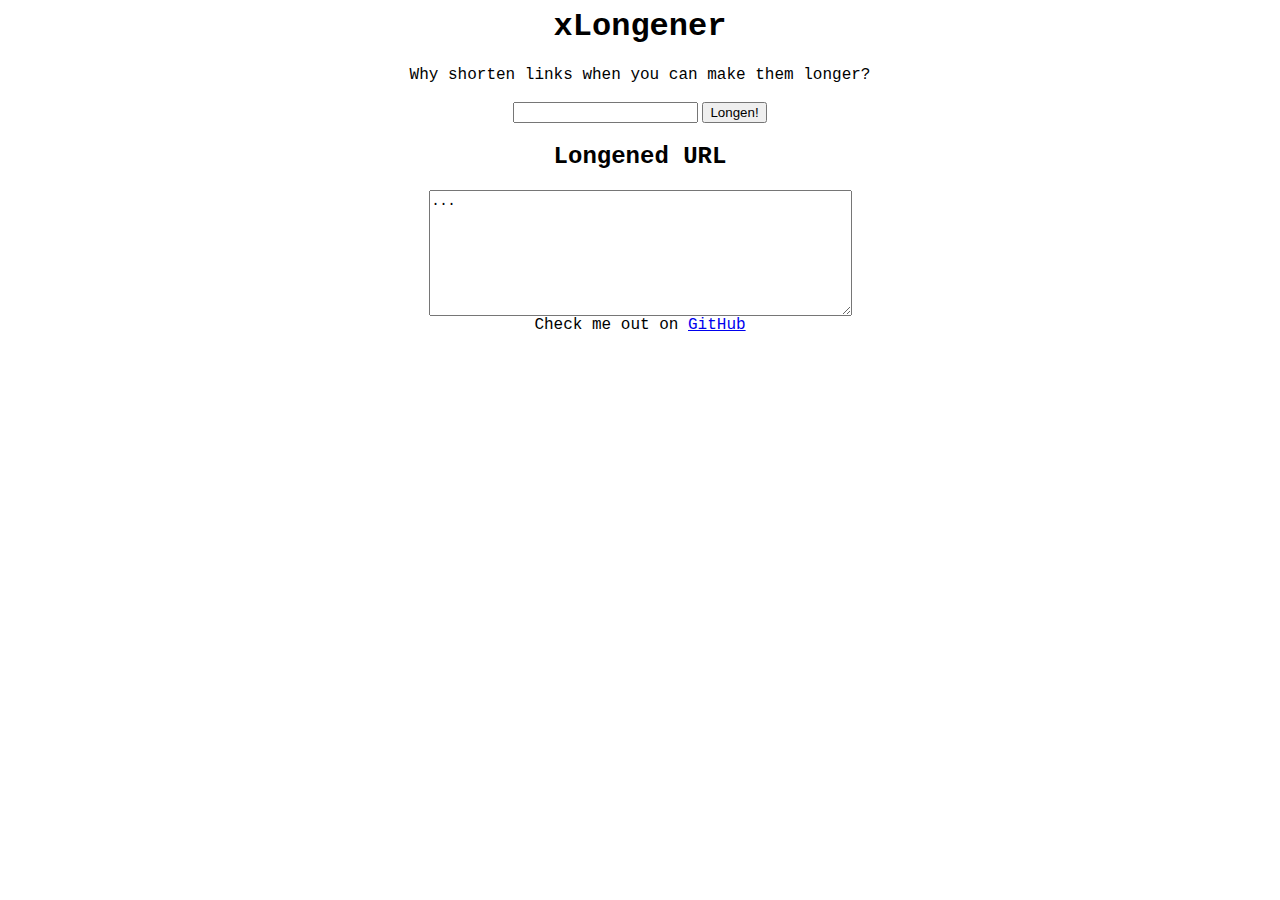
==== public/index.html @ 8e8348ba "Changed main page a bit" ====
<!DOCTYPE HTML PUBLIC "-//W3C//DTD HTML 4.01 Transitional//EN">
<html>
  <head>
    <meta http-equiv="Content-Type" content="text/html;charset=utf-8">
  
    <link rel="stylesheet" type="text/css" href="http://www.blueprintcss.org/blueprint/screen.css">
    <link rel="stylesheet" type="text/css" href="site.css" media="screen" charset="utf-8">
    <link rel="shortcut icon" href="favicon.ico">
    <title>xLongener</title>
  </head>
  <body>
    <h1 style="font-family: Courier New,Courier,monospace; font-weight: bold; text-align: center;">
      xLongener</h1>
    
    <div style="text-align: center;"> <span style="font-family: Courier New,Courier,monospace;">Why shorten links when you can make them longer?</span><br>
      <br>
      <form id="new_url" action="/create" method="get" name="new_url"> <input id="new_url_url" name="url" type="text"> <input value="Longen!" type="submit"> </form>
    </div>
    
    <div style="text-align: center;" id="result">
      <h2 style="font-family: Courier New,Courier,monospace; font-weight: bold; text-align: center;">
      Longened URL</h2>
      <textarea rows="8" cols="50" id="result_url">...
      </textarea>

      <div style="text-align: center;"> <span style="font-family: Courier New,Courier,monospace;">Check me out on 
	    <a href="https://github.com/punnie/xlongener">GitHub</a></span>
		<br>
      </div>
    </div>

    <div style="text-align: center;">
      <script type="text/javascript" src="site.js">
      </script>

    </div>
  </body>
</html>
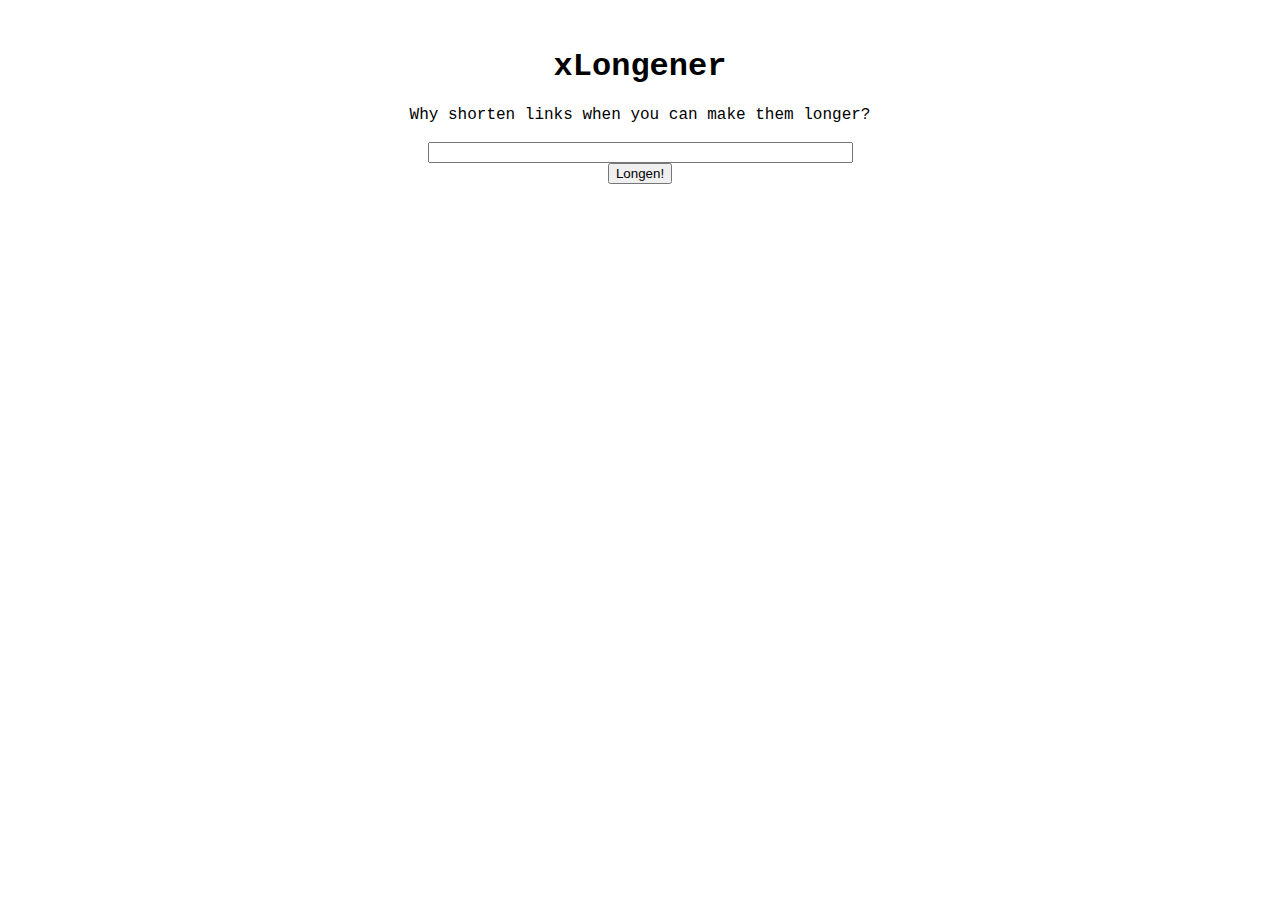
==== commit a5718a69: "Merge pull request #4 from b0nk/master" ====
--- a/public/index.html
+++ b/public/index.html
@@ -1,38 +1,36 @@
-<!DOCTYPE HTML PUBLIC "-//W3C//DTD HTML 4.01 Transitional//EN">
+<!DOCTYPE HTML>
 <html>
   <head>
-    <meta http-equiv="Content-Type" content="text/html;charset=utf-8">
+    <meta charset="utf-8">
   
     <link rel="stylesheet" type="text/css" href="http://www.blueprintcss.org/blueprint/screen.css">
-    <link rel="stylesheet" type="text/css" href="site.css" media="screen" charset="utf-8">
+    <link rel="stylesheet" type="text/css" href="site.css" media="screen">
     <link rel="shortcut icon" href="favicon.ico">
     <title>xLongener</title>
   </head>
   <body>
-    <h1 style="font-family: Courier New,Courier,monospace; font-weight: bold; text-align: center;">
-      xLongener</h1>
+    <h1 class="page-title">xLongener</h1>
     
-    <div style="text-align: center;"> <span style="font-family: Courier New,Courier,monospace;">Why shorten links when you can make them longer?</span><br>
+    <div class="plain-text">Why shorten links when you can make them longer?
       <br>
-      <form id="new_url" action="/create" method="get" name="new_url"> <input id="new_url_url" name="url" type="text"> <input value="Longen!" type="submit"> </form>
+      <br>
+      <form id="new_url" action="/create" method="get" name="new_url"> <input id="new_url_url" name="url" type="text" size="50"> <br> <input value="Longen!" type="submit"> </form>
     </div>
     
-    <div style="text-align: center;" id="result">
-      <h2 style="font-family: Courier New,Courier,monospace; font-weight: bold; text-align: center;">
-      Longened URL</h2>
+    <div id="result">
+      <h2 class="page-title">Longened URL</h2>
+      
       <textarea rows="8" cols="50" id="result_url">...
       </textarea>
 
-      <div style="text-align: center;"> <span style="font-family: Courier New,Courier,monospace;">Check me out on 
-	    <a href="https://github.com/punnie/xlongener">GitHub</a></span>
-		<br>
+      <div class="plain-text">
+        <span>Check me out on 
+          <a href="https://github.com/punnie/xlongener">GitHub</a>
+        </span>
+        <br>
       </div>
     </div>
-
-    <div style="text-align: center;">
       <script type="text/javascript" src="site.js">
       </script>
-
-    </div>
   </body>
 </html>
--- a/public/site.css
+++ b/public/site.css
@@ -0,0 +1,7 @@
+#result { display: none; text-align: center}
+
+body { margin: 3em; }
+
+.page-title { font-family: Consolas, "Andale Mono", "Lucida Console", "Lucida Sans Typewriter", Monaco, "Courier New", monospace; font-weight: bold; text-align: center; }
+
+.plain-text { font-family: Consolas, "Andale Mono", "Lucida Console", "Lucida Sans Typewriter", Monaco, "Courier New", monospace; text-align: center; }
